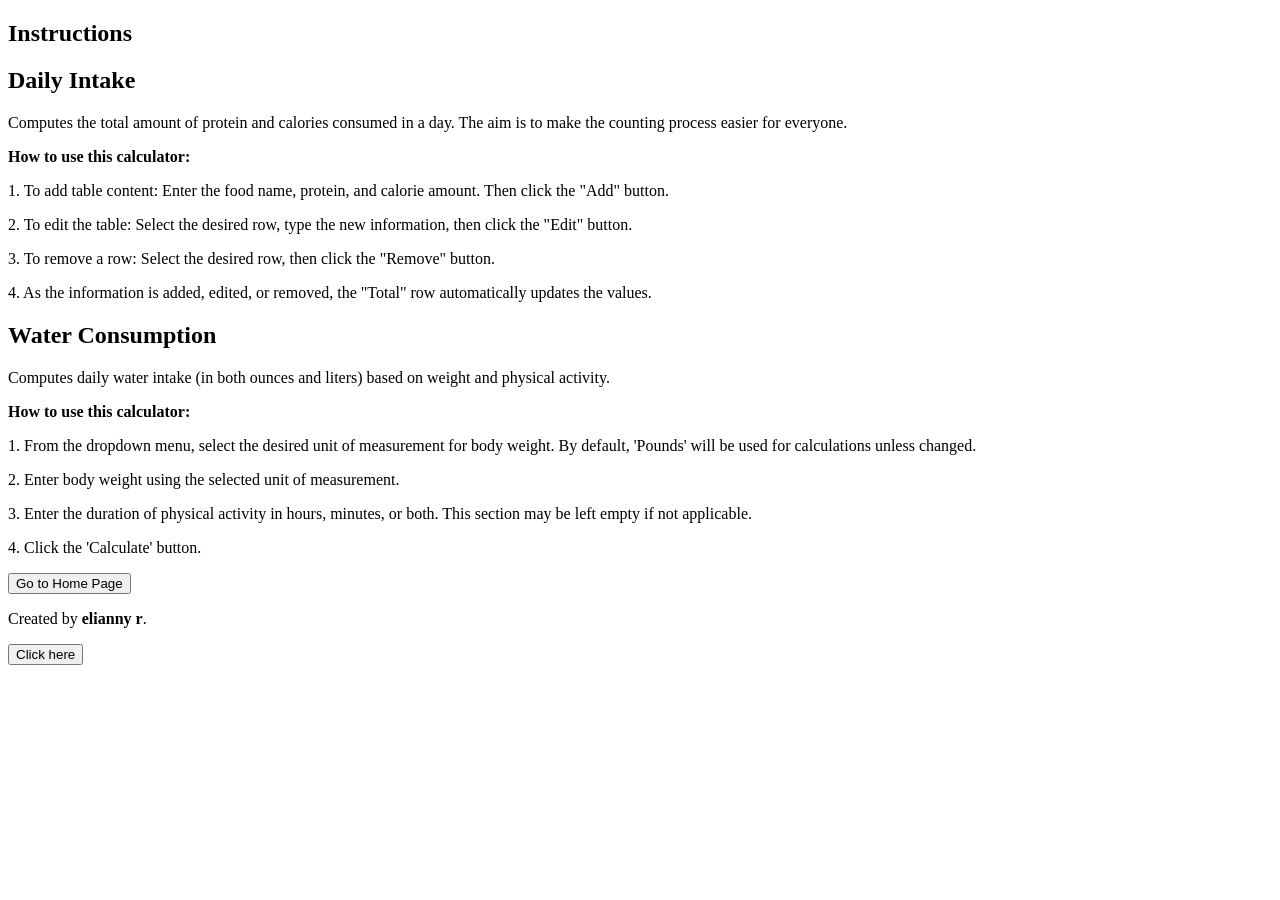
==== indexAbout.html @ d71a92f7 "Update indexAbout.html" ====
<!DOCTYPE html>
<html lang="en">
<head>
    <meta charset="UTF-8">
    <meta name="viewport" content="width=device-width, initial-scale=1.0">
    <title>Instructions</title>
    <link rel="stylesheet" href="styleAbout.css">
</head>

<script>
    function homePage(){
    window.location.href = 'index.html';
    }

    function creatorMessage(){
        message = document.getElementById("message").value;
        alert("thank you for visiting this website :)");
    }
</script>

<body>
    <section>
        <h1>Instructions</h1>

        <div class="daily-intake">
            <h2>Daily Intake</h2>

            <p>Computes the total amount of protein and calories consumed in a day.
                The aim is to make the counting process easier for everyone.
            </p>
    
            <p>
                <p class="how"><strong>How to use this calculator:</strong></p>

                <p>
                    1. To add table content: Enter the food name, protein, and calorie amount. Then click the "Add" button.
                </p>

                <p>
                    2. To edit the table: Select the desired row, type the new information, then click the "Edit" button.
                </p>

                <p>
                    3. To remove a row: Select the desired row, then click the "Remove" button.
                </p>
                
                <p>
                    4. As the information is added, edited, or removed, the "Total" row automatically updates the values.
                </p>
            </p>
        </div>

        <div class="water-intake">
            <h2>Water Consumption</h2>

            <p>Computes daily water intake (in both ounces and liters) based on weight and physical activity.
            </p>
    
            <p>
                <p class="how"><strong>How to use this calculator:</strong></p>

                <p>
                    1. From the dropdown menu, select the desired unit of measurement for body weight.
                    By default, 'Pounds' will be used for calculations unless changed.
                </p>

                <p>
                    2. Enter body weight using the selected unit of measurement.
                </p>

                <p>
                    3. Enter the duration of physical activity in hours, minutes, or both. This section may be left empty if not applicable. 
                </p>
                
                <p>
                    4. Click the 'Calculate' button.
                </p>
            </p>

        </div>

        <div class="button-container">
            <button onclick="homePage();">Go to Home Page</button>
        </div>

        <div class="creator1">
            <p>Created by <strong>elianny r</strong>.</p>
        </div>

        <div class="button-container">
            <button id="message" onclick="creatorMessage();">Click here</button>
        </div>

    </section>
</body>
</html>
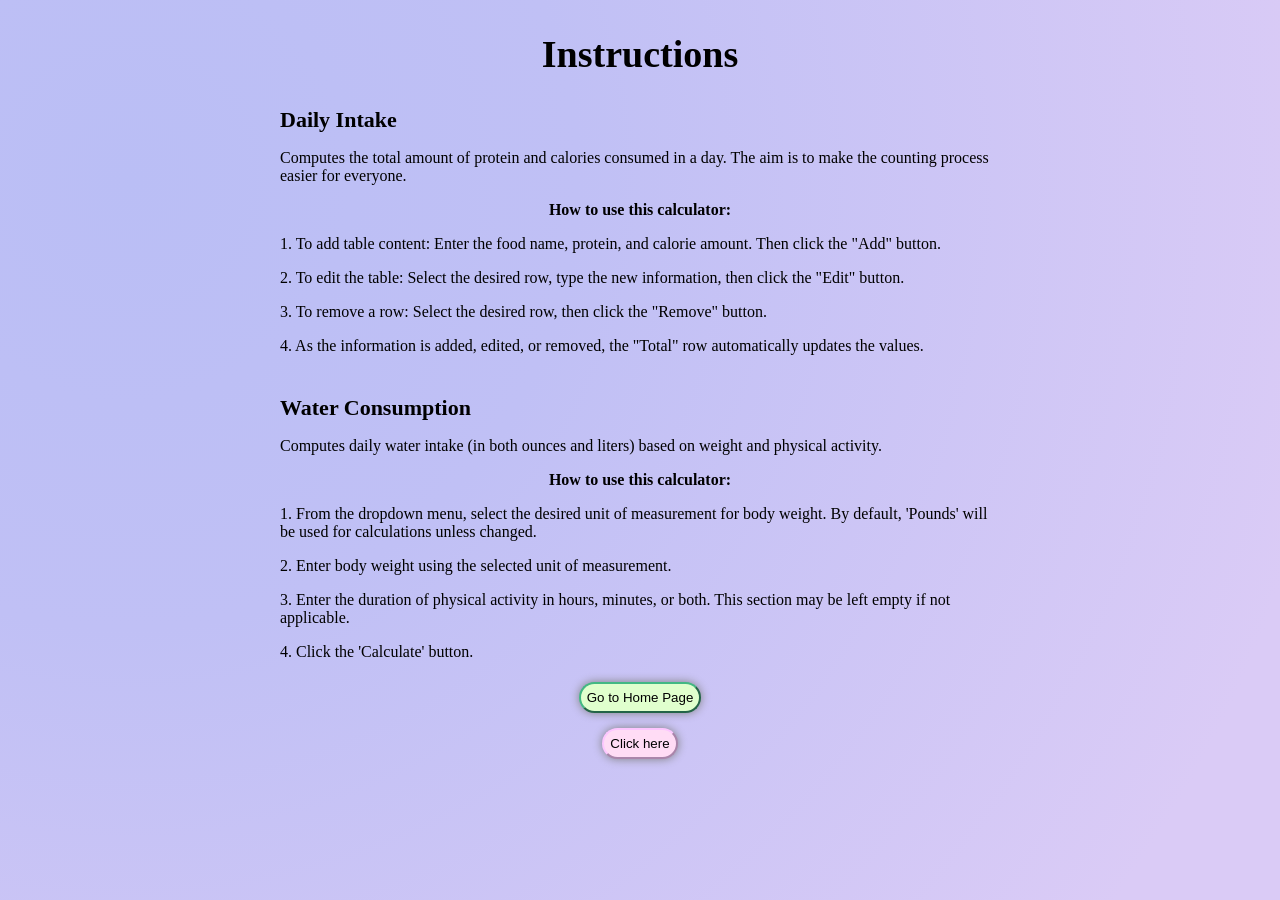
==== commit 204f79b8: "about page update" ====
--- a/indexAbout.html
+++ b/indexAbout.html
@@ -83,10 +83,6 @@
             <button onclick="homePage();">Go to Home Page</button>
         </div>
 
-        <div class="creator1">
-            <p>Created by <strong>elianny r</strong>.</p>
-        </div>
-
         <div class="button-container">
             <button id="message" onclick="creatorMessage();">Click here</button>
         </div>
--- a/styleAbout.css
+++ b/styleAbout.css
@@ -0,0 +1,77 @@
+section{
+    margin: 0 auto;
+    width: 85%; /* section width on phone: always use % here */
+    max-width: 80vh; /* section width on computer: always use vh/px/em here, NOT % */
+}
+
+h1{
+    text-align: center;
+    font-size: 38px;
+}
+
+h2{
+    font-size: 22px;
+    color: solid black;
+    margin-bottom: 1px;
+}
+
+h3{
+    font-size: 17px;
+    color: solid black;
+    margin-bottom: 1px;
+}
+
+p{
+    font-size: 16px;
+    color: solid black;
+}
+
+.creator1{
+    text-align: center;
+}
+
+.how{
+    text-align: center;
+}
+
+.water-intake {
+    margin-top: 40px;
+}
+
+.button-container{
+    text-align: center;
+    transition: 0.5s;
+}
+
+.button-container:hover{
+    transform:scale(1.3);
+    z-index: 2;
+}
+
+button{
+    padding: 6px;
+    width: 0 auto;
+    border-radius: 20px;
+    background: #e0ffcd;
+    border-color: #42b883;
+    filter: drop-shadow(0 0 5px grey);
+    margin-top: 5px;
+    margin-bottom: 10px;
+}
+
+#message{
+    padding: 6px;
+    width: 0 auto;
+    border-radius: 20px;
+    background: #ffdcf5;
+    border-color: #fdc7ff;
+    filter: drop-shadow(0 0 5px grey);
+    margin-top: 5px;
+}
+
+body{
+    background: radial-gradient(circle at 10% 20%, rgb(186, 190, 245) 0%, rgb(192, 192, 245) 33.1%, rgb(218, 203, 246) 90%);
+    background-repeat: no-repeat;
+    background-attachment: fixed;
+    align-items: center;
+}
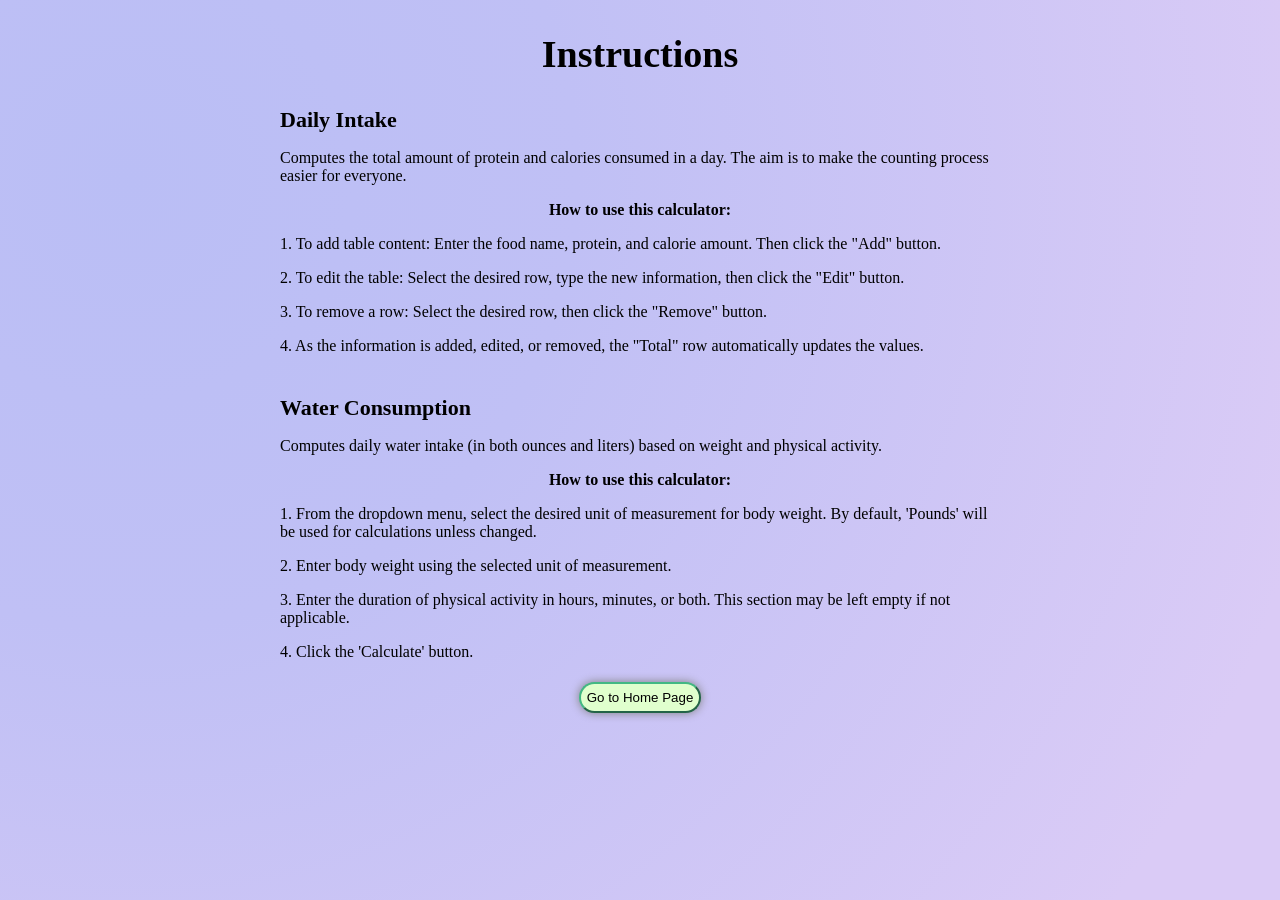
==== commit 0fa3829e: "about pages update" ====
--- a/indexAbout.html
+++ b/indexAbout.html
@@ -82,11 +82,6 @@
         <div class="button-container">
             <button onclick="homePage();">Go to Home Page</button>
         </div>
-
-        <div class="button-container">
-            <button id="message" onclick="creatorMessage();">Click here</button>
-        </div>
-
     </section>
 </body>
 </html>
--- a/styleAbout.css
+++ b/styleAbout.css
@@ -24,10 +24,6 @@
 p{
     font-size: 16px;
     color: solid black;
-}
-
-.creator1{
-    text-align: center;
 }
 
 .how{
